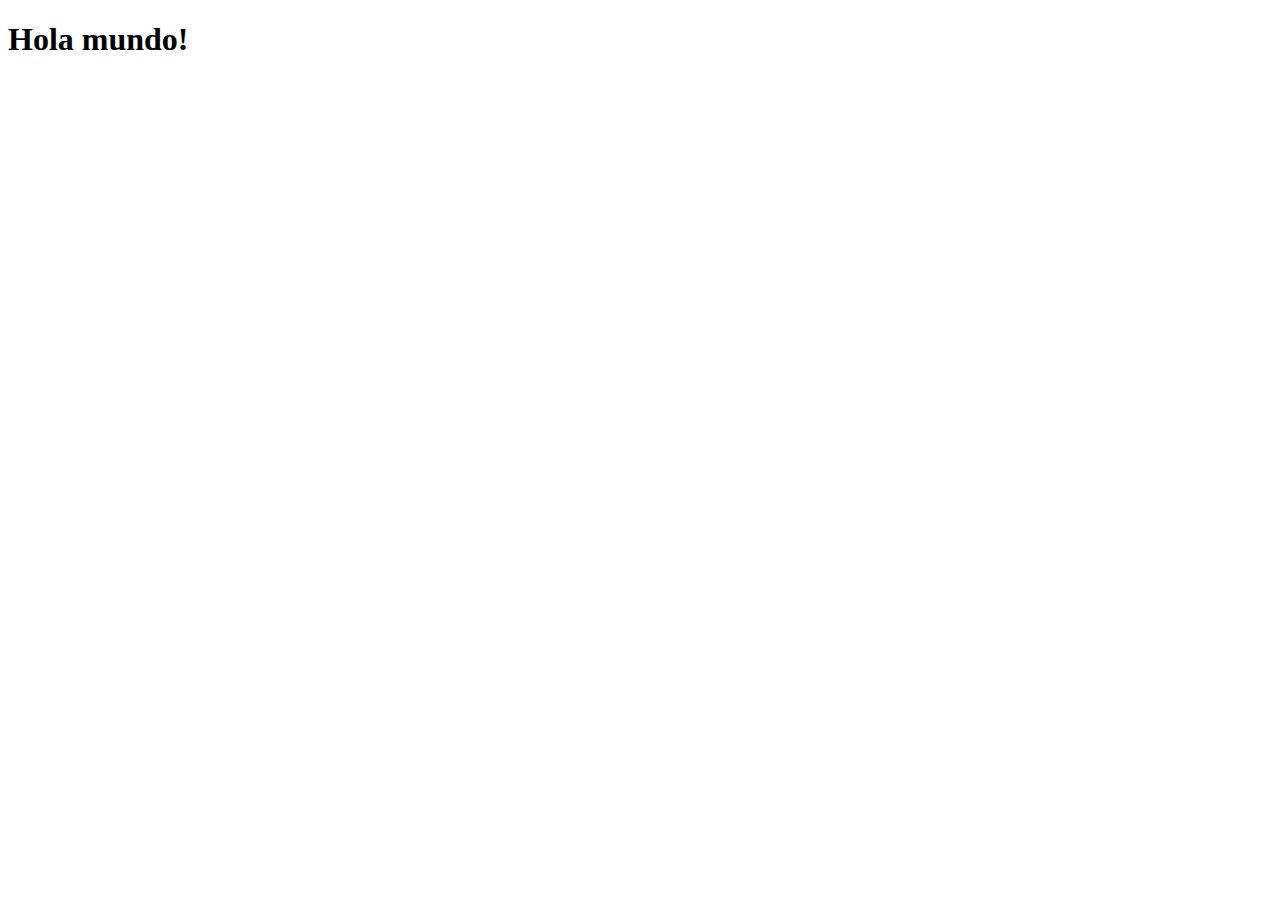
==== index.html @ 5518231c "subi el index.html" ====
<!DOCTYPE html>
<html lang="en">
<head>
    <meta charset="UTF-8">
    <meta http-equiv="X-UA-Compatible" content="IE=edge">
    <meta name="viewport" content="width=device-width, initial-scale=1.0">
    <title>YO PROGRAMO</title>
</head>
<body>
    <h1>Hola mundo!</h1>
</body>
</html>
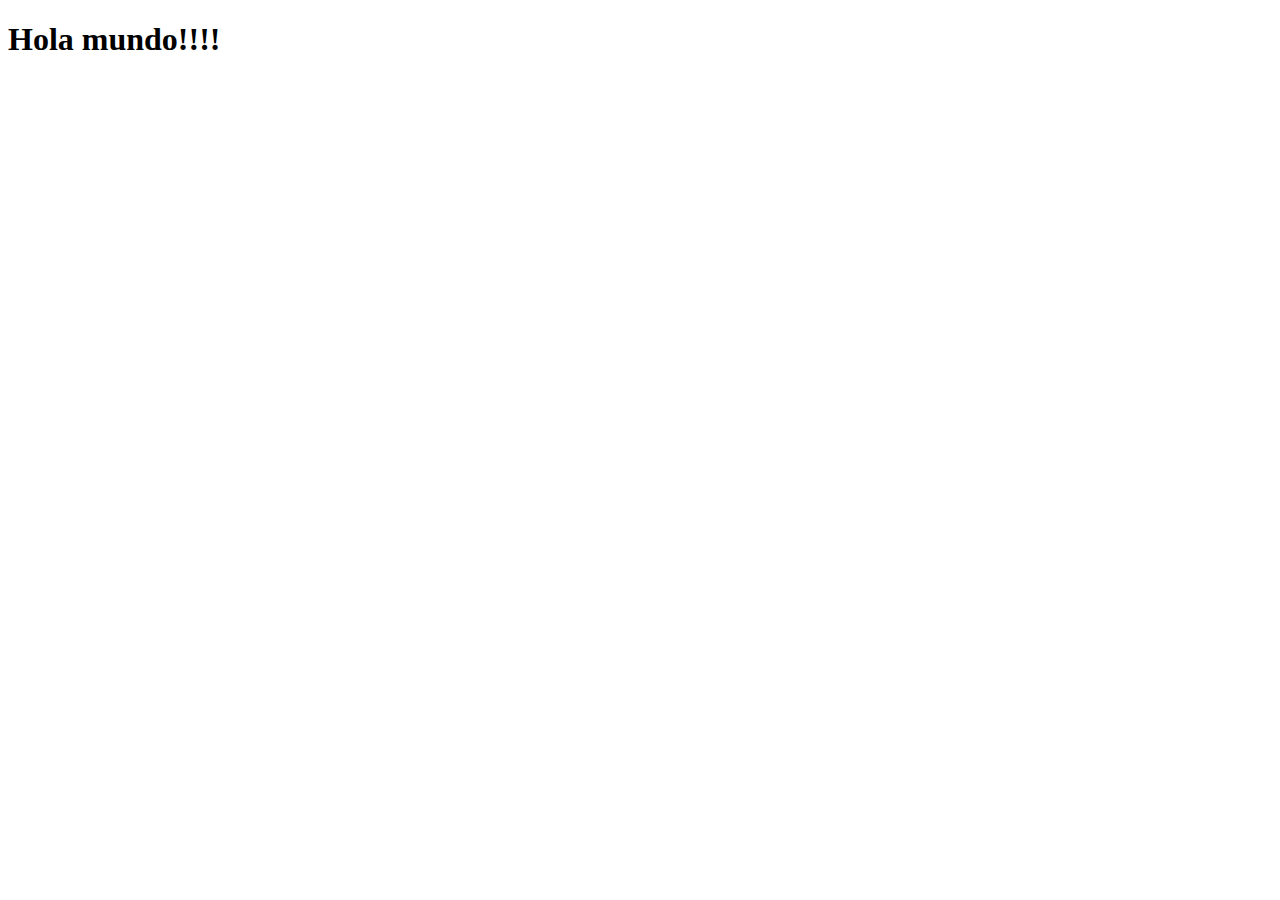
==== commit f8fad453: "Agrego exclamacion en index" ====
--- a/index.html
+++ b/index.html
@@ -7,6 +7,6 @@
     <title>YO PROGRAMO</title>
 </head>
 <body>
-    <h1>Hola mundo!</h1>
+    <h1>Hola mundo!!!!</h1>
 </body>
 </html>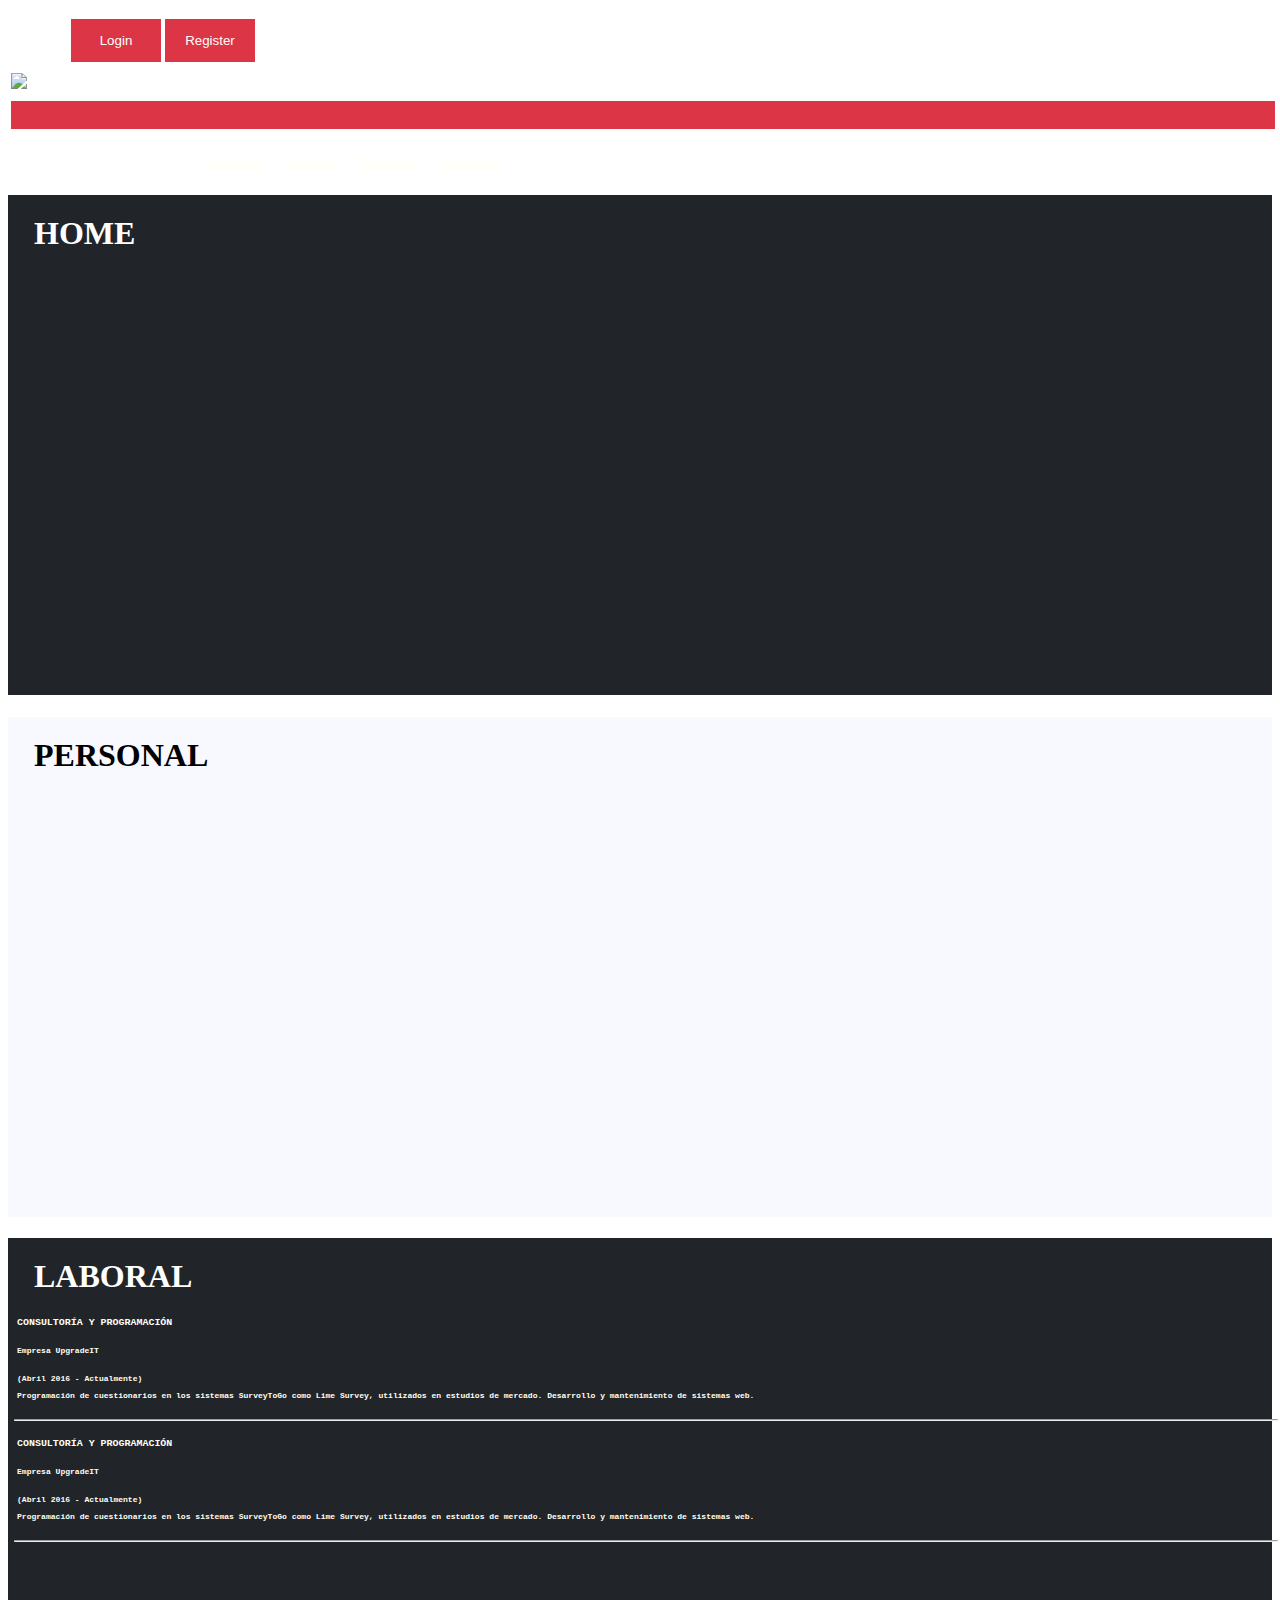
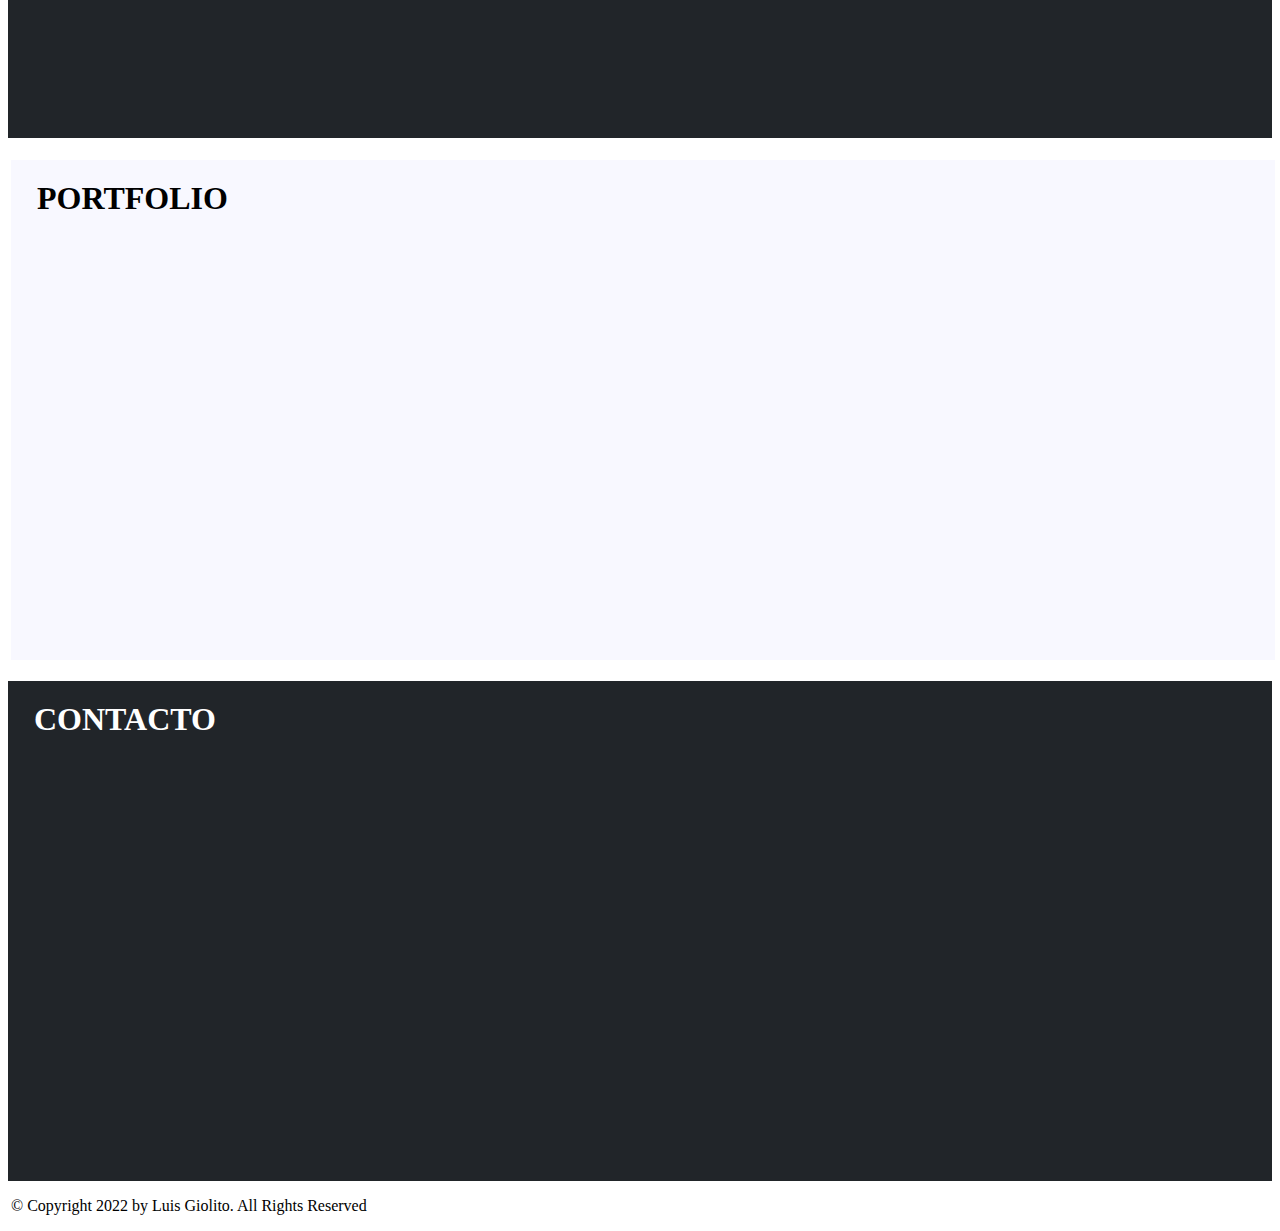
==== commit 5e0d64a9: "Add files via upload" ====
--- a/index.html
+++ b/index.html
@@ -1,12 +1,155 @@
-<!DOCTYPE html>
-<html lang="en">
-<head>
-    <meta charset="UTF-8">
-    <meta http-equiv="X-UA-Compatible" content="IE=edge">
-    <meta name="viewport" content="width=device-width, initial-scale=1.0">
-    <title>YO PROGRAMO</title>
-</head>
-<body>
-    <h1>Hola mundo!!!!</h1>
-</body>
+<!DOCTYPE html>
+<html lang="es">
+<head>
+<meta charset="utf-8">
+<meta name="viewport" content="width=device-width, initial-scale=1">
+<meta name="author" content="Luis Giolito">
+<title>Page Title</title>
+<meta name="description" content="Roughly 155 characters">
+<link rel="stylesheet" href="https://cdn.jsdelivr.net/npm/bootstrap-icons@1.8.1/font/bootstrap-icons.css">
+<!-- CSS only -->
+<link href="https://cdn.jsdelivr.net/npm/bootstrap@5.1.3/dist/css/bootstrap.min.css" rel="stylesheet" integrity="sha384-1BmE4kWBq78iYhFldvKuhfTAU6auU8tT94WrHftjDbrCEXSU1oBoqyl2QvZ6jIW3" crossorigin="anonymous">
+<!-- JavaScript Bundle with Popper -->
+<script src="https://cdn.jsdelivr.net/npm/bootstrap@5.1.3/dist/js/bootstrap.bundle.min.js" integrity="sha384-ka7Sk0Gln4gmtz2MlQnikT1wXgYsOg+OMhuP+IlRH9sENBO0LRn5q+8nbTov4+1p" crossorigin="anonymous"></script>
+<script src="https://ajax.googleapis.com/ajax/libs/jquery/1.7.1/jquery.min.js"></script>
+
+<script src="script.js"></script>
+
+<script type="module" src="https://unpkg.com/ionicons@5.5.2/dist/ionicons/ionicons.esm.js"></script>
+<script nomodule src="https://unpkg.com/ionicons@5.5.2/dist/ionicons/ionicons.js"></script>
+
+<!-- Material design -->
+<link rel="icon" sizes="192x192" href="https://material.io/static/images/simple-lp/favicons/components-192x192.png">
+<link rel="shortcut icon" href="https://material.io/static/images/simple-lp/favicons/components-72x72.png">
+
+<link rel="stylesheet"
+      href="https://cdnjs.cloudflare.com/ajax/libs/normalize/6.0.0/normalize.min.css">
+<link href="https://fonts.googleapis.com/css?family=Roboto:300,400,500,700" rel="stylesheet">
+
+<link rel="stylesheet" type="text/css" href="mystyle.css">
+
+<style>
+
+
+</style>
+</head>
+<header class="p-1 bg-white text-dark" class="text-end">
+<div class="d-grid gap-2 d-md-flex justify-content-md-end">
+  <a href="mailto:luis.giolito@gmail.com"><ion-icon class="mail" name="mail-outline"></ion-icon></a>
+  <a href="https://www.linkedin.com/in/luis-giolito-86528021a/"><ion-icon class="linkedin" name="logo-linkedin"></ion-icon></a>
+	<button type="button" class="btn btn-outline-danger me-2" onclick="goLogin()">Login</button>
+  <button type="button" class="btn btn-outline-danger me-2" onclick="goRegister()">Register</button>
+</div>
+ </header> 
+
+ <nav class="navbar navbar-expand-lg navbar-dark bg-dark navbar sticky-top">
+    <div class="container-fluid">
+      <a class="navbar-brand" href=""><img src="logo.png" height="120px"></a>
+      <button id="toggle" class="navbar-toggler"  type="button" data-bs-toggle="collapse" data-bs-target="#navbarNavAltMarkup" aria-controls="navbarNavAltMarkup" aria-expanded="false" aria-label="Toggle navigation">
+      <span class="navbar-toggler-icon"></span>
+    </button>
+      <div class="collapse navbar-collapse" id="navbarNavAltMarkup">
+        <div class="navbar-nav">
+        <a class="nav-item nav-link active" href="#home"><ion-icon name="home-outline"></ion-icon></a>
+        <a class="nav-item nav-link" href="#personal">Personal</a>
+        <a class="nav-item nav-link" href="#laboral">Laboral</a>
+      	<a class="nav-item nav-link" href="#portfolio">Portfolio</a>
+      	<a class="nav-item nav-link" href="#contacto">Contacto</a>
+        </div>
+      </div>
+    </div>
+  </nav>
+
+
+<body>
+
+	<div class="myDiv1">
+  	<div class="row">
+    	<div id="home" class="col col-md-10">
+        <h1>HOME</h1>
+        <div class="pimpar"></div>
+        <div class="pimpar"></div>
+        <div class="pimpar"></div>
+      </div>
+    	<div id="lateral" class="col align-self-end"><ion-icon name="create-outline" padding-right="3px">
+        </ion-icon><ion-icon name="close-outline"></ion-icon><ion-icon name="save-outline"></ion-icon>
+      </div>
+		</div>
+	</div>
+	<div class="myDiv2">
+    <div class="row">
+      <div id="personal" class="col col-md-10">
+        <h1 id="titleSection">PERSONAL</h1>
+        <div class="ppar"></div>
+        <div class="ppar"></div>
+        <div class="ppar"></div>
+      </div>
+      <div id="lateral" class="col align-self-end"><ion-icon name="create-outline" padding-right="3px">
+        </ion-icon><ion-icon name="close-outline"></ion-icon><ion-icon name="save-outline"></ion-icon>
+      </div>
+    </div>
+	</div>
+	<div class="myDiv3">
+    <div class="row">
+      <div id="laboral" class="col col-md-10">
+        <h1>LABORAL</h1>
+        <div class="pimpar">
+          <h5>CONSULTORÍA Y PROGRAMACIÓN</h5>
+          <h6> Empresa UpgradeIT<h6>
+          <p>(Abril 2016 - Actualmente)</p>
+          <p>Programación de cuestionarios en los sistemas SurveyToGo como Lime Survey, utilizados en estudios de mercado.
+            Desarrollo y mantenimiento de sistemas web.</p>
+        </div>
+        <hr>
+        <div class="pimpar">
+          <h5>CONSULTORÍA Y PROGRAMACIÓN</h5>
+          <h6> Empresa UpgradeIT<h6>
+          <p>(Abril 2016 - Actualmente)</p>
+          <p>Programación de cuestionarios en los sistemas SurveyToGo como Lime Survey, utilizados en estudios de mercado.
+            Desarrollo y mantenimiento de sistemas web.</p>
+        </div>
+          <hr>
+        <div class="pimpar">
+        </div>
+      </div>
+      <div id="lateral" class="col align-self-end"><ion-icon name="create-outline" padding-right="3px">
+        </ion-icon><ion-icon name="close-outline"></ion-icon><ion-icon name="save-outline"></ion-icon>
+      </div>
+    </div>
+	</div>
+  <div class="myDiv4">
+    <div class="row">
+      <div id="portfolio" class="col col-md-10">
+        <h1>PORTFOLIO</h1>
+        <div class="ppar"></div>
+        <div class="ppar"></div>
+        <div class="ppar"></div>
+      </div>
+      <div id="lateral" class="col align-self-end"><ion-icon name="create-outline" padding-right="3px">
+        </ion-icon><ion-icon name="close-outline"></ion-icon><ion-icon name="save-outline"></ion-icon></div>
+      </div>
+	  </div>
+  </div>
+  <div class="myDiv5">
+    <div class="row">
+      <div id="contacto" class="col col-md-10">
+        <h1>CONTACTO</h1>
+        <div class="pimpar"></div>
+        <div class="pimpar"></div>
+        <div class="pimpar"></div>
+      </div>
+      <div id="lateral" class="col align-self-end"><ion-icon name="create-outline" padding-right="3px">     
+        </ion-icon><ion-icon name="close-outline"></ion-icon><ion-icon name="save-outline"></ion-icon></div>	
+      </div>
+	  </div>
+  </div>
+  <!-- Copyright -->
+<footer>
+  <div class="text-center p-3" style="background-color: rgba(0, 0, 0, 0);">
+    
+    <p class="text-black">&copy; Copyright 2022 by Luis Giolito. All Rights Reserved</p>
+  </div>
+  <!-- Copyright -->
+</footer>
+</body>
 </html>--- a/mystyle.css
+++ b/mystyle.css
@@ -0,0 +1,197 @@
+.myDiv1 {
+  background-color: #212529 !important;
+  height: 500px;
+  color: white;
+  margin: 0px;
+}
+
+.myDiv2 {
+  background-color: ghostwhite;
+  height: 500px;
+  margin: 0px;
+}
+.myDiv3 {
+  background-color: #212529 !important;
+  height: 500px;
+  color: white;
+  margin: 0px;
+}
+.myDiv4 {
+  background-color: ghostwhite;
+  height: 500px;
+}
+.myDiv5 {
+  background-color: #212529 !important;
+  height: 500px;
+  color: white;
+  margin: 0px;
+}
+li {
+  padding-right: 30px;
+}
+div {
+  width: 100%;
+  margin: 3px;
+}
+
+div #col {
+  border: 3px;
+  border-color: black;
+}
+.navbar-dark .navbar-nav .nav-link {
+  color: #fffff4;
+}
+.navbar-dark .navbar-nav .nav-link:hover {
+  color: #dc3545;
+}
+
+.navbar-dark .navbar-nav .nav-link.active {
+  color: darkred;
+}
+
+.btn-outline-danger {
+  width: 90px;
+}
+
+ion-icon {
+  font-size: 30px;
+  padding-right: 20px;
+}
+ion-icon {
+  color: #fffff4;
+}
+ion-icon:hover {
+  color: #dc3545;
+}
+ion-icon.linkedin {
+  color: #dc3545;
+  font-size: 40px;
+  padding-right: 40px;
+  padding-top: 5px;
+}
+ion-icon.mail {
+  color: #dc3545;
+  font-size: 40px;
+  padding-right: 20px;
+  padding-top: 5px;
+}
+#home .title {
+  color: white;
+}
+#lateral {
+  border-color: #dc3545;
+  padding-top: 30px;
+}
+
+ion-icon:hover {
+  color: #dc3545;
+}
+h1 {
+  padding-left: 20px;
+  padding-top: 20px;
+}
+
+.navbar-nav {
+  padding-left: 150px;
+}
+.navbar-expand-lg .navbar-nav .nav-link {
+  padding-right: 20px;
+}
+.pimpar {
+  font-family: courier;
+  font-size: 12px;
+  color: #fffff4;
+}
+.ppar {
+  font-family: courier;
+  font-size: 12px;
+  color: #212529;
+}
+/****************************************************************
+  /*LOGIN-REGISTER
+  form {
+  border: 3px solid #f1f1f1;
+}
+
+/* Full-width inputs */
+input[type="text"],
+input[type="password"] {
+  width: 100%;
+  padding: 12px 20px;
+  margin: 8px 0;
+  display: inline-block;
+  border: 1px solid #ccc;
+  box-sizing: border-box;
+}
+
+/* Set a style for all buttons */
+button {
+  background-color: #dc3545;
+  color: white;
+  padding: 14px 20px;
+  margin: 8px 0;
+  border: none;
+  cursor: pointer;
+  width: 100%;
+}
+
+/* Add a hover effect for buttons */
+button:hover {
+  opacity: 0.8;
+}
+
+/* Extra style for the cancel button (red) */
+.cancelbtn {
+  width: auto;
+  padding: 10px 18px;
+  background-color: #f44336;
+}
+
+/* Center the avatar image inside this container */
+.imgcontainer {
+  text-align: center;
+  margin: 24px 0 12px 0;
+}
+
+/* Avatar image */
+img.avatar {
+  width: 10%;
+  border-radius: 50%;
+}
+
+/* Add padding to containers */
+.container {
+  padding: 16px;
+}
+
+/* The "Forgot password" text */
+span.psw {
+  float: right;
+  padding-top: 16px;
+}
+
+/* Change styles for span and cancel button on extra small screens */
+@media screen and (max-width: 300px) {
+  span.psw {
+    display: block;
+    float: none;
+  }
+  .cancelbtn {
+    width: 100%;
+  }
+}
+
+.bi-file-earmark-person {
+  margin: 0;
+  color: #dc3545;
+  font-size: 150px;
+}
+
+.bi-arrow-left-circle {
+  margin: 0;
+  color: #dc3545;
+  font-size: 50px;
+}
+.bi-arrow-left-circle:hover {
+  opacity: 0.8;
+}
